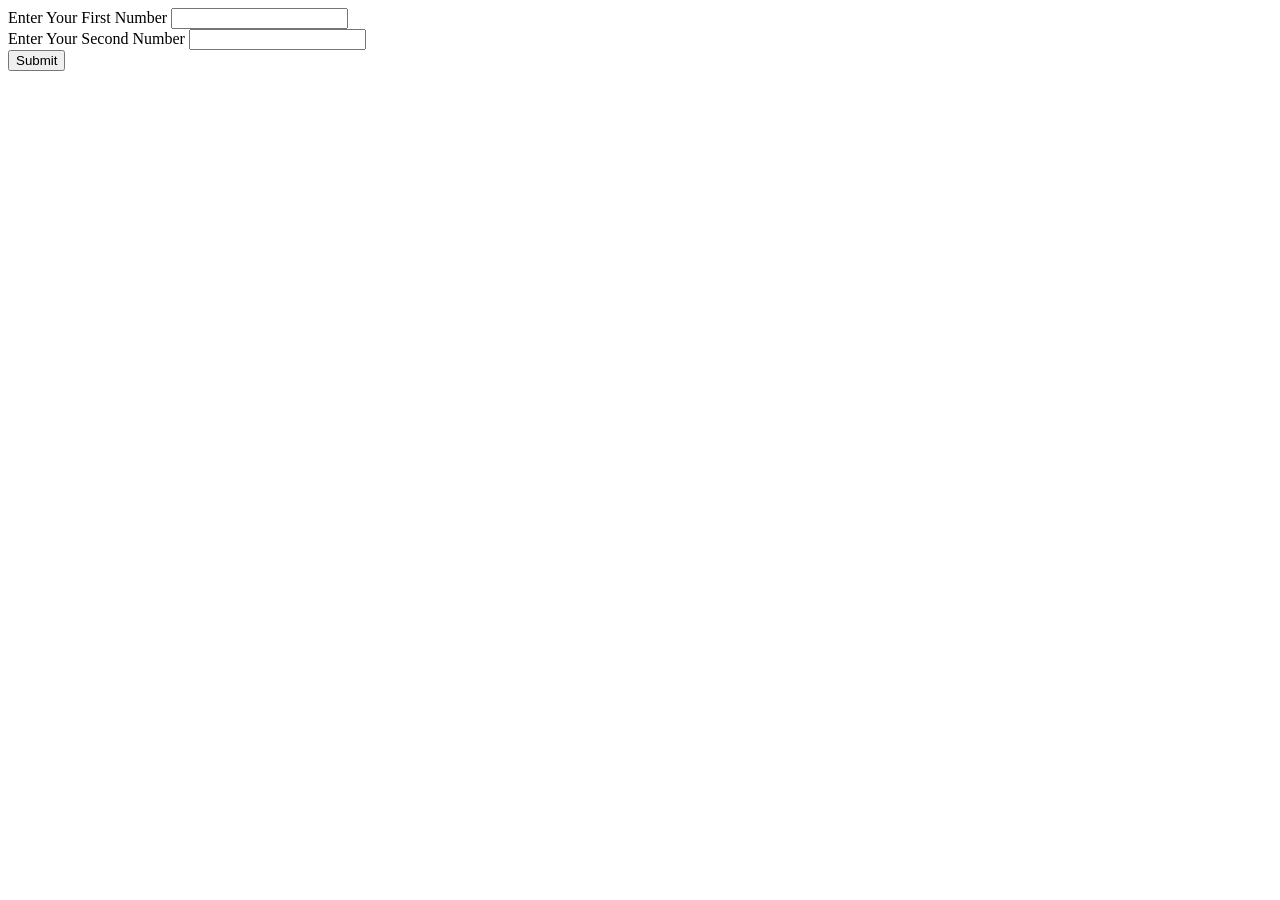
==== Week-2/index.html @ 4a82952b "Adding week 2 work" ====
<!DOCTYPE html>
<html lang="en">

<head>
    <meta charset="UTF-8">
    <meta name="viewport" content="width=device-width, initial-scale=1.0">
    <title>Document</title>
</head>

<body>
    <form>
        <div class="mb-3">
            <label for="exampleInputEmail1" class="form-label">Enter Your First Number</label>
            <input type="email" class="form-control" id="exampleInputEmail1" aria-describedby="emailHelp">
        </div>
        <div class="mb-3">
            <label for="exampleInputPassword1" class="form-label">Enter Your Second Number</label>
            <input type="password" class="form-control" id="exampleInputPassword1">
        </div>
        <button type="submit" class="btn btn-primary">Submit</button>
    </form>
    <script src="script.js"></script>
</body>

</html>
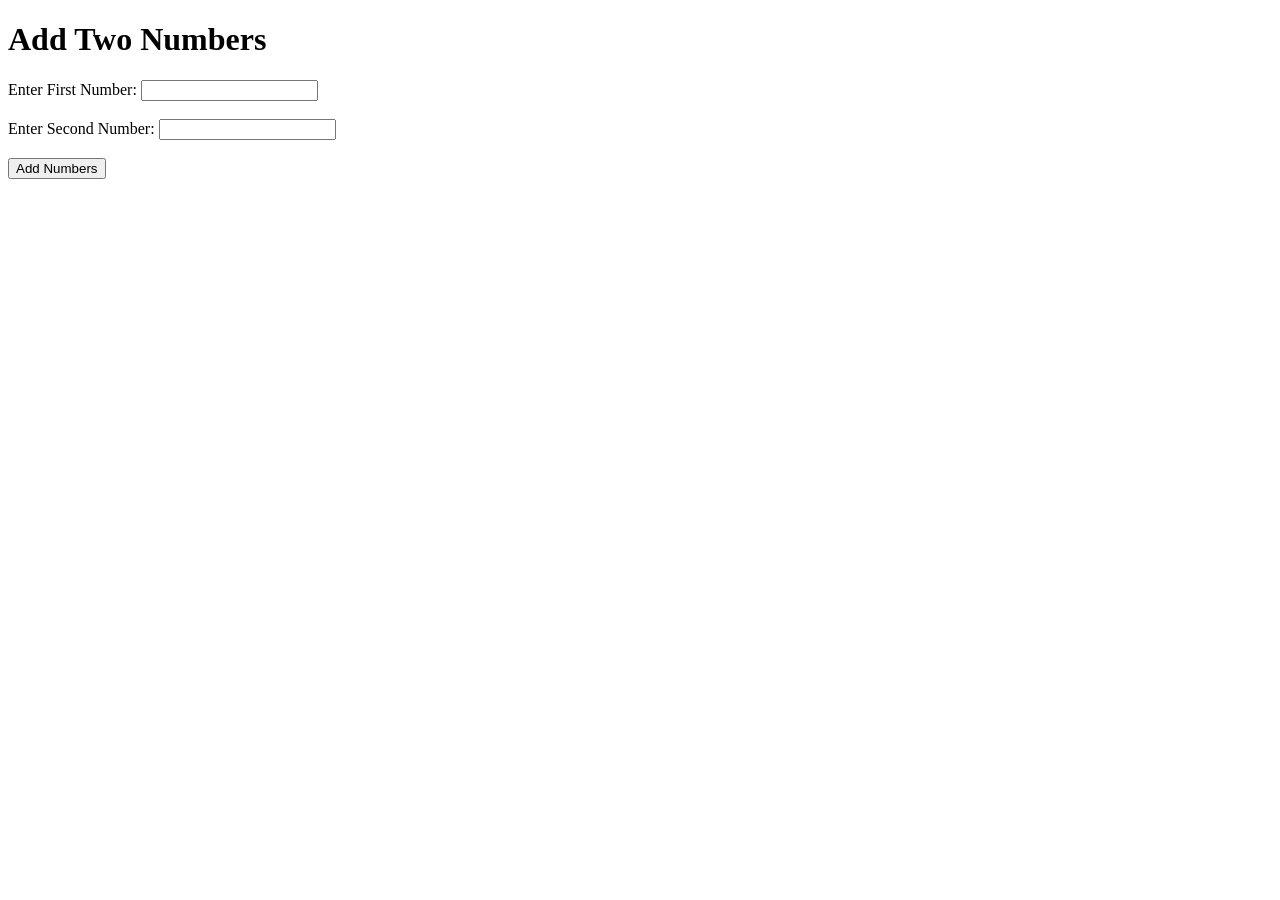
==== commit 4203ad2d: "add week 2 commit" ====
--- a/Week-2/index.html
+++ b/Week-2/index.html
@@ -4,22 +4,34 @@
 <head>
     <meta charset="UTF-8">
     <meta name="viewport" content="width=device-width, initial-scale=1.0">
-    <title>Document</title>
+
+    <title>Add Two Numbers</title>
 </head>
 
 <body>
-    <form>
-        <div class="mb-3">
-            <label for="exampleInputEmail1" class="form-label">Enter Your First Number</label>
-            <input type="email" class="form-control" id="exampleInputEmail1" aria-describedby="emailHelp">
-        </div>
-        <div class="mb-3">
-            <label for="exampleInputPassword1" class="form-label">Enter Your Second Number</label>
-            <input type="password" class="form-control" id="exampleInputPassword1">
-        </div>
-        <button type="submit" class="btn btn-primary">Submit</button>
+
+    <h1>Add Two Numbers</h1>
+
+    <form id="numberForm">
+
+        <label for="firstNumber">Enter First Number:</label>
+        <input type="number" id="firstNumber" required>
+
+        <br><br>
+
+        <label for="secondNumber">Enter Second Number:</label>
+        <input type="number" id="secondNumber" required>
+
+        <br><br>
+
+        <button type="submit">Add Numbers</button>
+
     </form>
+
+    <h2 id="result"></h2>
+
     <script src="script.js"></script>
+
 </body>
 
 </html>
